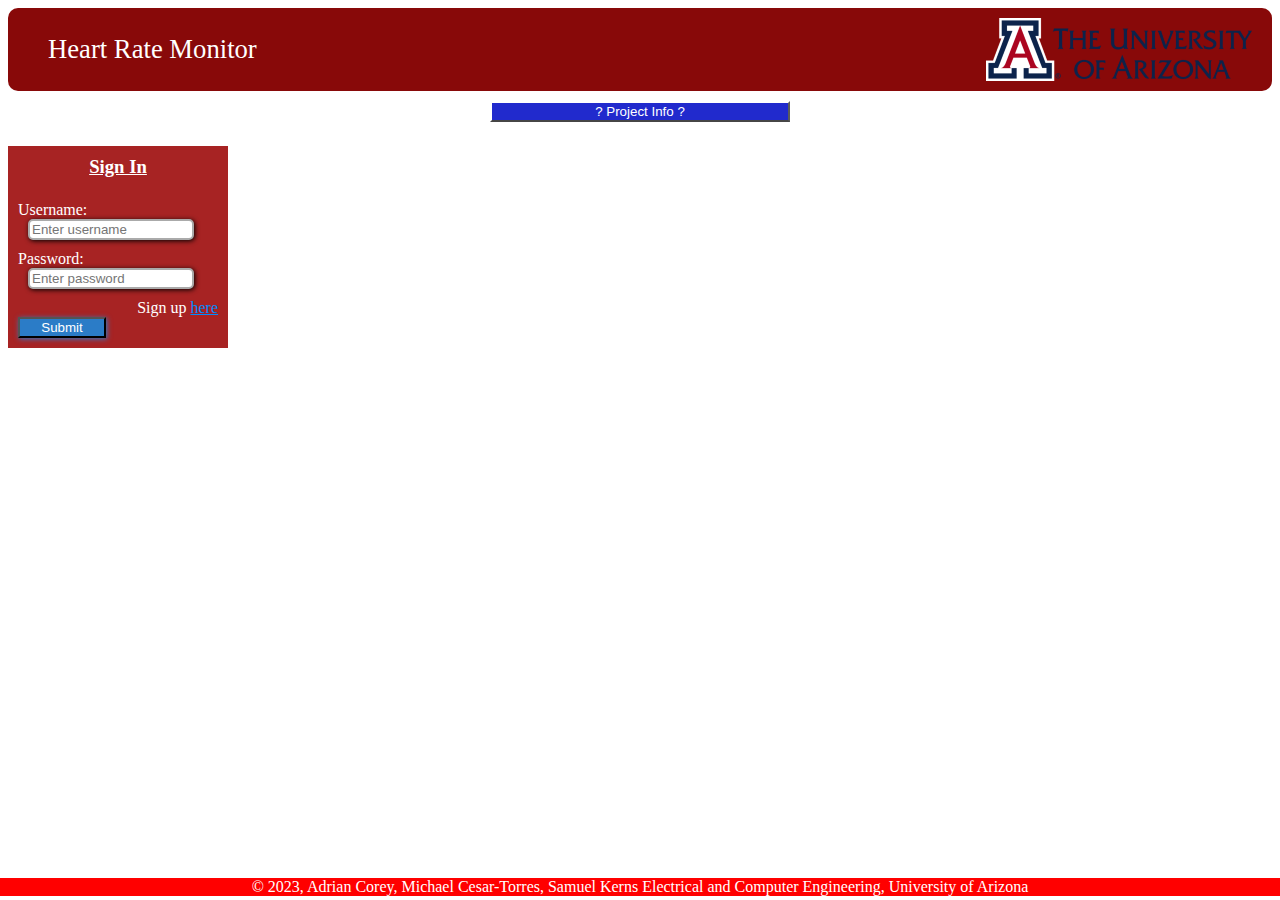
==== ServerFiles/public/index.html @ 582aa99a "Added server files" ====
<!DOCTYPE html>
<html>
<head>
    <meta charset="utf-8">
    <!--Import Google Icon Font-->
    <link href="https://fonts.googleapis.com/icon?family=Material+Icons" rel="stylesheet">
    <!--Import materialize.css-->
    
    <script src="javascripts/jquery-3.2.1.min.js"></script>
    <script src="javascripts/index.js"></script>
    <script src="javascripts/login.js"></script>
    <link href="stylesheets/style.css" rel="stylesheet">

    <meta name="viewport" content="width=device-width, initial-scale=1.0">
    <title>HeartRate Monitor - ECE413 Fall2023</title>

</head>
<body>
    <nav>
        <div id="main">
            <a>Heart Rate Monitor</a>
            <img id="LOGO" src="images/UAlogo.png" alt="UofA Logo">
        </div>
    </nav>
    <div class="container">
        <div class="section">
            <div class="row">
                <div class="col s12">
                    <div class="card-panel">
                        <div id="infoBox">
                            <div>
                                <span><button id="info">? Project Info ?</button></span> 
                            </div>
                        </div>
                        <div class="infoText">
                            This webpage is designed to allow a user to log-in with their personalized credentials, 
                            and observe summaries of heart rate statistics recieved from a registered and connected heart rate monitor device.
                            <br><br>The combination webpage and device connection handler were written by Adrian Corey, Samuel Kerns, and Michael Cesar-Torres.
                        </div>
                    </div>
                    <div id="loginBox">
                        <h3>Sign In</h3>
                        <div id="signIns">
                            <div>
                                Username:
                            </div>
                            <input id="username" type="text" placeholder="Enter username">
                            <div>
                                Password:
                            </div>
                            <input id="password" type="password" placeholder="Enter password">
                            <div style="text-align: right; margin-right: 10px">
                                Sign up
                                <a href="signup.html" id="signupButton">here</a>
                            </div>
                        </div>
                        <button id="submit">Submit</button>
                    </div>
                </div>
            </div>
        </div>
    </div>

    <footer class="footer">
        <div class="footer-text">
            <div class="container">
                &copy; 2023, Adrian Corey, Michael Cesar-Torres, Samuel Kerns
                <span class="grey-text text-lighten-4 right">Electrical and Computer Engineering, University of Arizona</a>
            </div>
        </div>
    </footer>

    
</body>
</html>
---- ServerFiles/public/stylesheets/style.css ----
#main {
    color: white;
    background-color: rgb(136, 9, 9);
    font-size: 20pt;
    text-align: center;
    border-radius: 10px;
    border-width: 15px;
    padding: 10px;
    padding-left: 40px;
    display: flex;
    align-items: center;
}

#LOGO {
    display: flex;
    margin-left: auto;
        padding-right: 10px;
}

#infoBox {
    display: flex;
    justify-content: center;
    align-items: center;
    padding-top: 10px;
    padding-bottom: 5px;
}
#info {
    width: 300px;
    border: 1; 
    border-top-color: white;
    border-left-color: white;
    border-right-color: rgb(175, 175, 175);
    border-bottom-color: rgb(154, 154, 154);
    color: white;
    background-color:rgb(33, 42, 205);
}

@media screen and (min-width: 800px) {
.infoText {
    width: 50%;
}
}
@media screen and (max-width: 800px) {
    .infoText {
        width: 400px;
    }
}

.infoText {
    display: none;
    background-color: rgb(255, 141, 141);
    padding: 10px;
    margin: auto;
    word-wrap: normal;
    font-size: 13pt;
    border-radius: 10px;
}
  

#loginBox {
    
    background-color: rgb(167, 35, 35);
    width: 220px;
    padding-bottom: 10px;
}

#loginBox > h3 {
    padding-top: 10px;
    padding-bottom: 5px;
    text-align: center;
    color: white;
    text-decoration: underline;
}

#signIns {
    color: white;
    margin-left: 10px;
}
#signIns > div {
    margin-top: 10px;
}

#username, #password {
    margin-left: 10px;
    width: 75%;
    border-style: solid;
    border-radius: 5px 5px 5px 5px;
    border-color: #aaa;
    box-shadow: 1px 1px 5px black;
}

#signupButton {
    color: rgb(0, 140, 255);
}

#submit {
    color: white;
    background-color: rgb(43, 124, 199);
    width:40%;
    margin-left: 10px;
    box-shadow: 1px 1px 5px rgb(43, 124, 199);
}

.footer-text{
    position: fixed;
    left: 0;
    bottom: 0;
    width: 100%;
    background-color: red;
    color: white;
    text-align: center;
    margin-bottom: 4px;
}
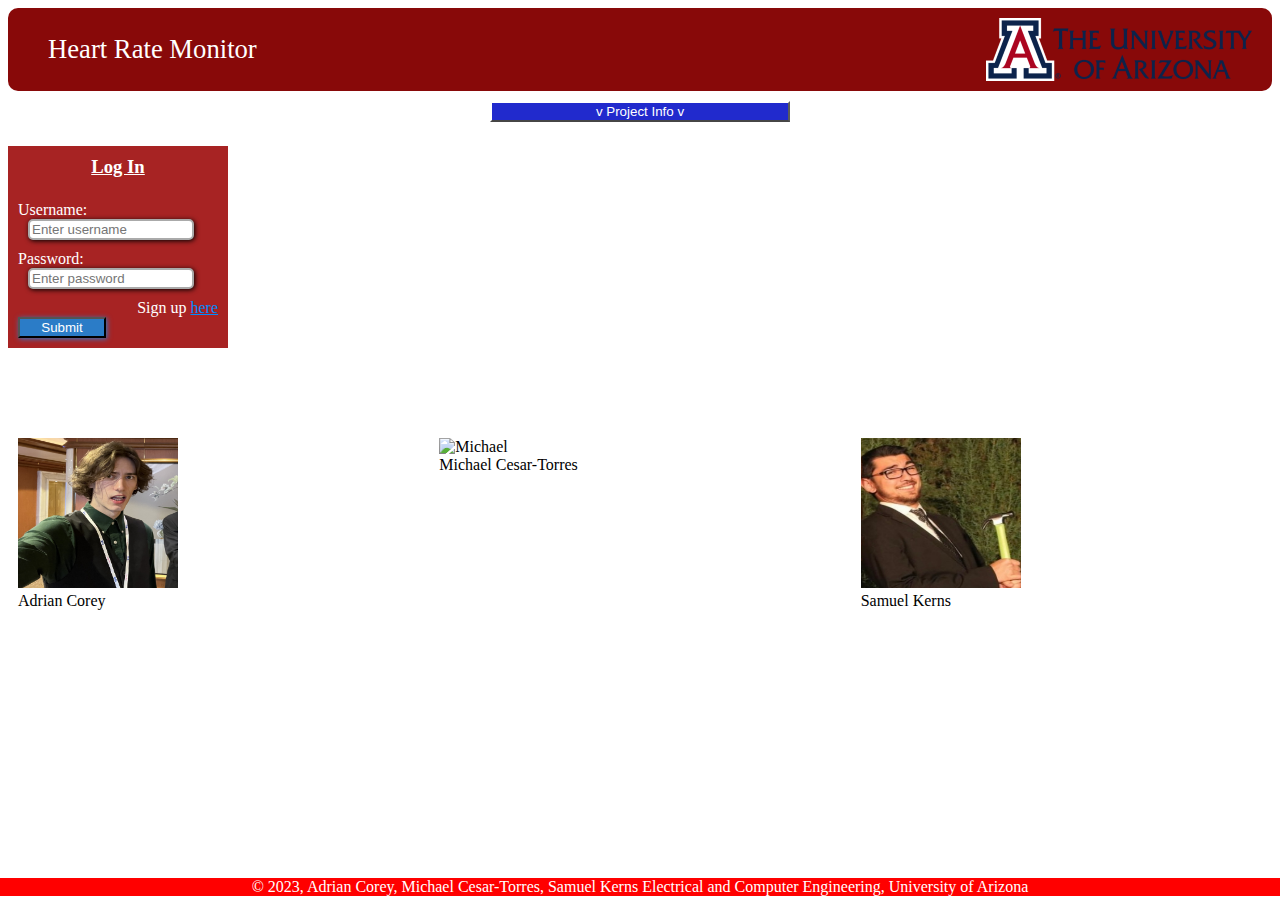
==== commit 4805122d: "A few changes to the server files folder" ====
--- a/ServerFiles/public/index.html
+++ b/ServerFiles/public/index.html
@@ -10,7 +10,7 @@
     <script src="javascripts/index.js"></script>
     <script src="javascripts/login.js"></script>
     <link href="stylesheets/style.css" rel="stylesheet">
-
+    <link rel="icon" href="images/favicon.ico" type="image/x-icon">
     <meta name="viewport" content="width=device-width, initial-scale=1.0">
     <title>HeartRate Monitor - ECE413 Fall2023</title>
 
@@ -24,12 +24,12 @@
     </nav>
     <div class="container">
         <div class="section">
-            <div class="row">
-                <div class="col s12">
+            <div>
+                <div>
                     <div class="card-panel">
                         <div id="infoBox">
                             <div>
-                                <span><button id="info">? Project Info ?</button></span> 
+                                <span><button id="info">v Project Info v</button></span> 
                             </div>
                         </div>
                         <div class="infoText">
@@ -39,7 +39,7 @@
                         </div>
                     </div>
                     <div id="loginBox">
-                        <h3>Sign In</h3>
+                        <h3>Log In</h3>
                         <div id="signIns">
                             <div>
                                 Username:
@@ -60,7 +60,20 @@
             </div>
         </div>
     </div>
-
+    <div class="images">
+        <div class="col">
+            <img id="michael" src="images/AdrianIMG.jpg" alt="Adrian">
+            <br>Adrian Corey
+        </div>
+        <div class="col">
+            <img id="michael" src="images/Michael_Cesar-Torres.jpg" alt="Michael">
+            <br>Michael Cesar-Torres
+        </div>
+        <div class="col">
+            <img id="michael" src="images/Samuel_Kerns.jpg" alt="Sam">
+            <br>Samuel Kerns
+        </div>
+    </div>
     <footer class="footer">
         <div class="footer-text">
             <div class="container">
--- a/ServerFiles/public/stylesheets/style.css
+++ b/ServerFiles/public/stylesheets/style.css
@@ -101,6 +101,21 @@
     box-shadow: 1px 1px 5px rgb(43, 124, 199);
 }
 
+.images{
+    display: flex;
+}
+
+.col {
+    flex: 33.33%;
+    padding: 10px;
+    margin-top: 80px;
+}
+
+#michael {
+    height: 150px;
+    width: 160px;
+}
+
 .footer-text{
     position: fixed;
     left: 0;
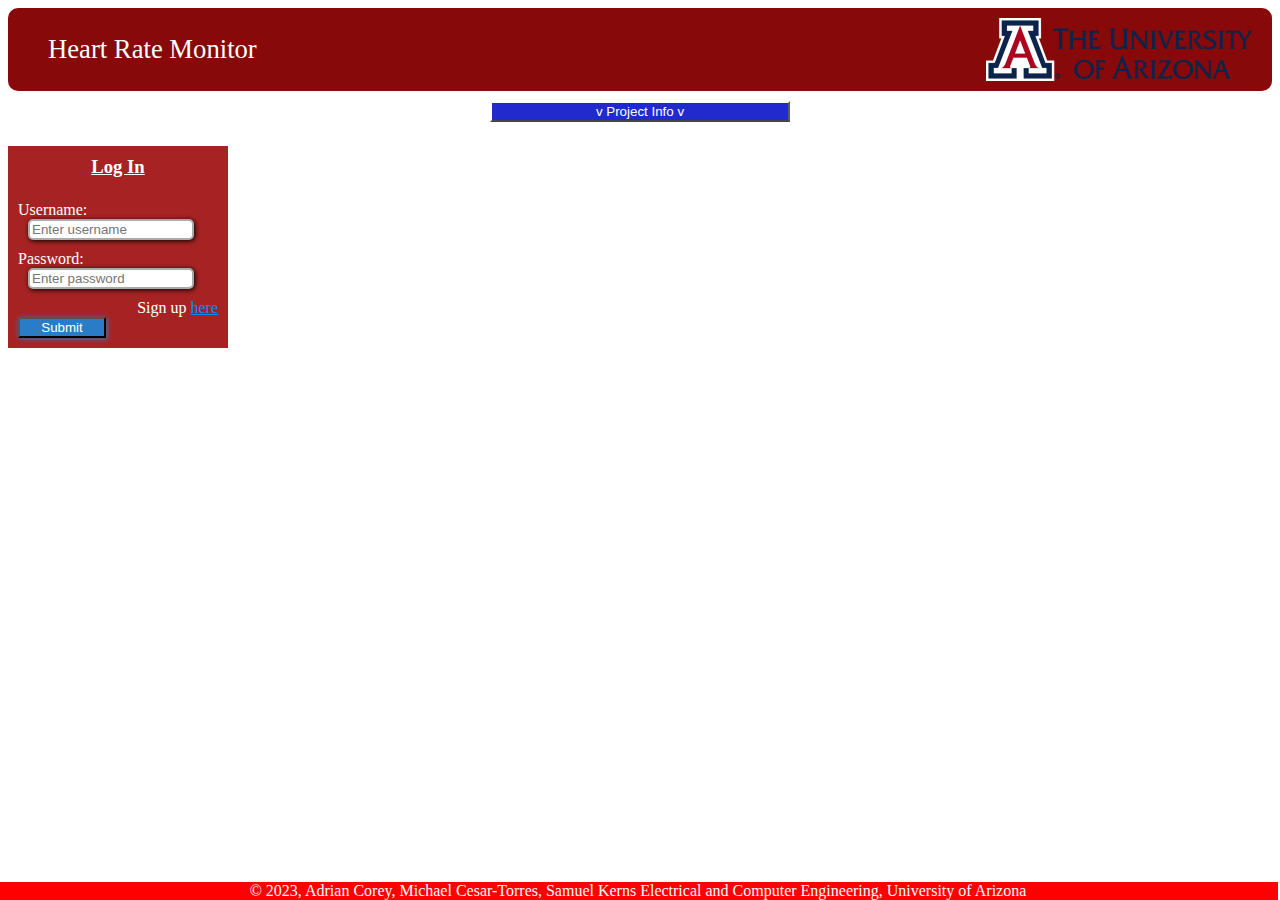
==== commit ad7479c9: "Finished" ====
--- a/ServerFiles/public/index.html
+++ b/ServerFiles/public/index.html
@@ -36,6 +36,20 @@
                             This webpage is designed to allow a user to log-in with their personalized credentials, 
                             and observe summaries of heart rate statistics recieved from a registered and connected heart rate monitor device.
                             <br><br>The combination webpage and device connection handler were written by Adrian Corey, Samuel Kerns, and Michael Cesar-Torres.
+			<div class="images">
+       				<div class="col">
+           			 <img id="pic" src="images/AdrianIMG.jpg" alt="Adrian">
+           			 <br>Adrian Corey
+       				 </div>
+        			<div class="col">
+           			 <img id="pic" src="images/Michael_Cesar-Torres.jpg" alt="Michael">
+           			 <br>Michael Cesar-Torres
+       				 </div>
+       				 <div class="col">
+            			<img id="pic" src="images/Samuel_Kerns.jpg" alt="Sam">
+            			<br>Samuel Kerns
+       				 </div>
+    			</div>
                         </div>
                     </div>
                     <div id="loginBox">
@@ -60,20 +74,7 @@
             </div>
         </div>
     </div>
-    <div class="images">
-        <div class="col">
-            <img id="michael" src="images/AdrianIMG.jpg" alt="Adrian">
-            <br>Adrian Corey
-        </div>
-        <div class="col">
-            <img id="michael" src="images/Michael_Cesar-Torres.jpg" alt="Michael">
-            <br>Michael Cesar-Torres
-        </div>
-        <div class="col">
-            <img id="michael" src="images/Samuel_Kerns.jpg" alt="Sam">
-            <br>Samuel Kerns
-        </div>
-    </div>
+    
     <footer class="footer">
         <div class="footer-text">
             <div class="container">
--- a/ServerFiles/public/stylesheets/style.css
+++ b/ServerFiles/public/stylesheets/style.css
@@ -17,10 +17,14 @@
         padding-right: 10px;
 }
 
+
+
 #infoBox {
     display: flex;
+    flex-direction: column;
     justify-content: center;
     align-items: center;
+    text-align: center;
     padding-top: 10px;
     padding-bottom: 5px;
 }
@@ -55,6 +59,23 @@
     font-size: 13pt;
     border-radius: 10px;
 }
+
+.images{
+    display: flex;
+    justify-content: center;
+    align-items: center;
+}
+
+.col {
+    padding: 15px;
+}
+
+#pic {
+    width: 160px;
+    max-width: 100%;
+    height: auto;
+}
+
   
 
 #loginBox {
@@ -101,28 +122,15 @@
     box-shadow: 1px 1px 5px rgb(43, 124, 199);
 }
 
-.images{
-    display: flex;
-}
-
-.col {
-    flex: 33.33%;
-    padding: 10px;
-    margin-top: 80px;
-}
-
-#michael {
-    height: 150px;
-    width: 160px;
-}
 
 .footer-text{
     position: fixed;
-    left: 0;
     bottom: 0;
+    box-sizing: border-box;
     width: 100%;
     background-color: red;
     color: white;
     text-align: center;
-    margin-bottom: 4px;
+    margin-left: -10px;
+    margin-right: -10px;
 }